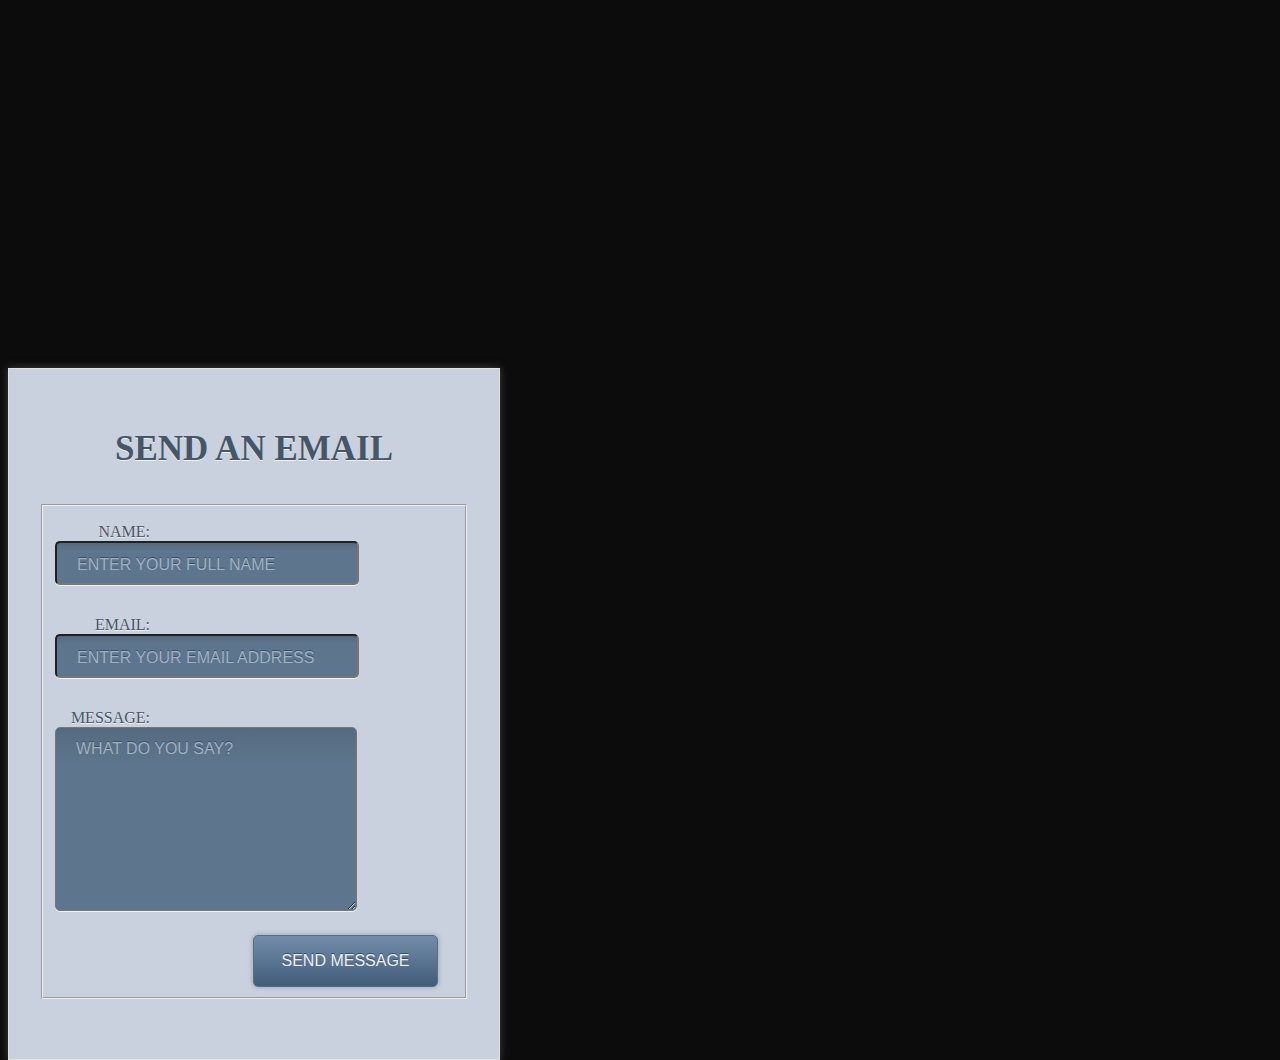
==== forms.html @ 8d55e43e "Welcome to Cleanupville! Population: 4!" ====
<!doctype html>
<html lang="en">
<head>
  <meta charset="utf-8">
  <meta http-equiv="X-UA-Compatible" content="IE=edge,chrome=1">
  <title>Forms</title>
<style>
html, body {
	-webkit-background-size: 10px 10px;
	-moz-background-size: 10px 10px;
	background-size: 10px 10px;
	background-color:#181818;
	background-image: -webkit-gradient(linear, 0 0, 0 100%, color-stop(.5, transparent), color-stop(.5, rgba(0, 0, 0, .5)), to(rgba(0, 0, 0, .5))),-webkit-gradient(linear, 0 0, 100% 0, color-stop(.5, transparent), color-stop(.5, rgba(0, 0, 0, .5)), to(rgba(0, 0, 0, .5)));
	background-image: -moz-linear-gradient(transparent 50%, rgba(0, 0, 0, .5) 50%, rgba(0, 0, 0, .5)),-moz-linear-gradient(0deg, transparent 50%, rgba(0, 0, 0, .5) 50%, rgba(0, 0, 0, .5));
	background-image: -o-linear-gradient(transparent 50%, rgba(0, 0, 0, .5) 50%, rgba(0, 0, 0, .5)),-o-linear-gradient(0deg, transparent 50%, rgba(0, 0, 0, .5) 50%, rgba(0, 0, 0, .5));
	background-image: linear-gradient(transparent 50%, rgba(0, 0, 0, .5) 50%, rgba(0, 0, 0, .5)),linear-gradient(0deg, transparent 50%, rgba(0, 0, 0, .5) 50%, rgba(0, 0, 0, .5));
}
#main { position:relative; }

#contact {
	position:absolute; top:300px; left:0;
	width: 430px; margin: 60px auto; padding: 60px 30px;
	background: #c9d0de; border: 1px solid #e1e1e1;
	-moz-box-shadow: 0px 0px 8px #444;
	-webkit-box-shadow: 0px 0px 8px #444;
}

h1 {
	font-size: 35px; color: #445668; text-transform: uppercase;
	text-align: center; margin: 0 0 35px 0; text-shadow: 0px 1px 0px #f2f2f2;
}

label {
	float: left; clear: left; margin: 11px 20px 0 0; width: 95px;
	text-align: right; font-size: 16px; color: #445668;
	text-transform: uppercase; text-shadow: 0px 1px 0px #f2f2f2;
}

input {
	width: 260px; height: 35px; padding: 5px 20px 0px 20px; margin: 0 0 20px 0;
	background: #5E768D;
	background: -moz-linear-gradient(top, #546A7F 0%, #5E768D 20%); /* firefox */
	background: -webkit-gradient(linear, left top, left bottom, color-stop(0%,#546A7F), color-stop(20%,#5E768D)); /* webkit */
	border-radius: 5px; -moz-border-radius: 5px; -webkit-border-radius: 5px;
	-moz-box-shadow: 0px 1px 0px #f2f2f2;-webkit-box-shadow: 0px 1px 0px #f2f2f2;
	font-family: sans-serif; font-size: 16px; color: #f2f2f2; text-transform: uppercase; text-shadow: 0px -1px 0px #334f71;
}
	input::-webkit-input-placeholder  {
    	color: #a1b2c3; text-shadow: 0px -1px 0px #38506b;
	}
	input:-moz-placeholder {
	    color: #a1b2c3; text-shadow: 0px -1px 0px #38506b;
	}

textarea {
	width: 260px; height: 170px; padding: 12px 20px 0px 20px; margin: 0 0 20px 0;
	background: #5E768D;
	background: -moz-linear-gradient(top, #546A7F 0%, #5E768D 20%); /* firefox */
	background: -webkit-gradient(linear, left top, left bottom, color-stop(0%,#546A7F), color-stop(20%,#5E768D)); /* webkit */
	border-radius: 5px; -moz-border-radius: 5px; -webkit-border-radius: 5px;
	-moz-box-shadow: 0px 1px 0px #f2f2f2;-webkit-box-shadow: 0px 1px 0px #f2f2f2;
	font-family: sans-serif; font-size: 16px; color: #f2f2f2; text-transform: uppercase; text-shadow: 0px -1px 0px #334f71;
}
	textarea::-webkit-input-placeholder  {
    	color: #a1b2c3; text-shadow: 0px -1px 0px #38506b;
	}
	textarea:-moz-placeholder {
	    color: #a1b2c3; text-shadow: 0px -1px 0px #38506b;
	}

input:focus, textarea:focus {
	background: #728eaa;
	background: -moz-linear-gradient(top, #668099 0%, #728eaa 20%); /* firefox */
	background: -webkit-gradient(linear, left top, left bottom, color-stop(0%,#668099), color-stop(20%,#728eaa)); /* webkit */
}

input[type=submit] {
	width: 185px; height: 52px; float: right; padding: 10px 15px; margin: 0 15px 0 0;
	-moz-box-shadow: 0px 0px 5px #999;-webkit-box-shadow: 0px 0px 5px #999;
	border: 1px solid #556f8c;
	background: -moz-linear-gradient(top, #718DA9 0%, #415D79 100%); /* firefox */
	background: -webkit-gradient(linear, left top, left bottom, color-stop(0%,#718DA9), color-stop(100%,#415D79)); /* webkit */
	cursor: pointer;
}
</style>
</head>
<body>
	<div class="container">
		<div id="main">
			<div id="contact">
				<h1>Send an email</h1>
				<form action="#" method="post">
					<fieldset>
						<label for="name">Name:</label>
						<input type="text" id="name" placeholder="Enter your full name" />
						<label for="email">Email:</label>
						<input type="text" id="email" placeholder="Enter your email address" />
						<label for="message">Message:</label>
						<textarea id="message" placeholder="What do you say?"></textarea>
						<input type="submit" value="Send Message" />
					</fieldset>
				</form>
			</div>
		</div>
  	</div> <!--! end of #container -->
</body>
</html>
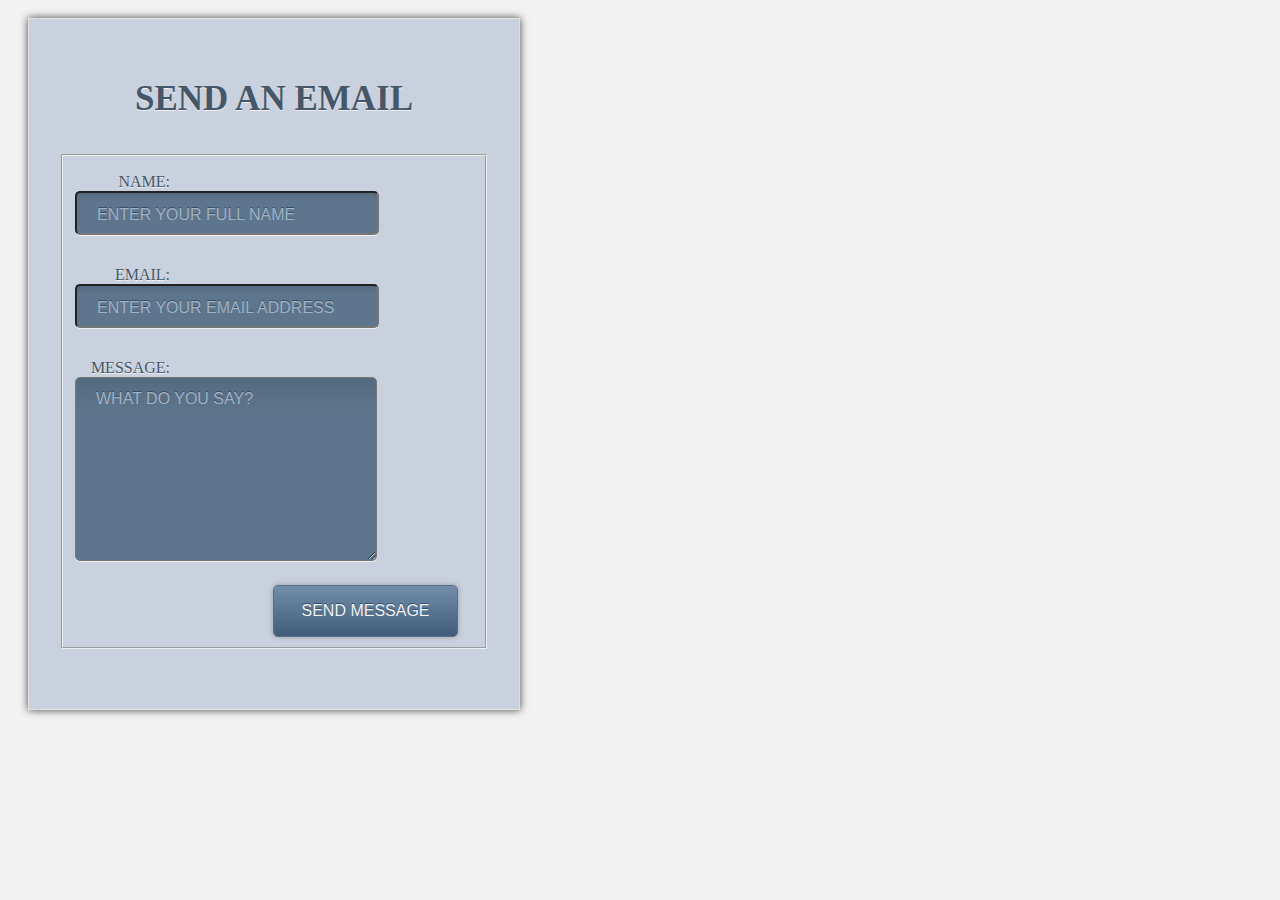
==== commit 96af7e64: "NEW STUFF ALL THE TIME!" ====
--- a/forms.html
+++ b/forms.html
@@ -6,20 +6,13 @@
   <title>Forms</title>
 <style>
 html, body {
-	-webkit-background-size: 10px 10px;
-	-moz-background-size: 10px 10px;
-	background-size: 10px 10px;
-	background-color:#181818;
-	background-image: -webkit-gradient(linear, 0 0, 0 100%, color-stop(.5, transparent), color-stop(.5, rgba(0, 0, 0, .5)), to(rgba(0, 0, 0, .5))),-webkit-gradient(linear, 0 0, 100% 0, color-stop(.5, transparent), color-stop(.5, rgba(0, 0, 0, .5)), to(rgba(0, 0, 0, .5)));
-	background-image: -moz-linear-gradient(transparent 50%, rgba(0, 0, 0, .5) 50%, rgba(0, 0, 0, .5)),-moz-linear-gradient(0deg, transparent 50%, rgba(0, 0, 0, .5) 50%, rgba(0, 0, 0, .5));
-	background-image: -o-linear-gradient(transparent 50%, rgba(0, 0, 0, .5) 50%, rgba(0, 0, 0, .5)),-o-linear-gradient(0deg, transparent 50%, rgba(0, 0, 0, .5) 50%, rgba(0, 0, 0, .5));
-	background-image: linear-gradient(transparent 50%, rgba(0, 0, 0, .5) 50%, rgba(0, 0, 0, .5)),linear-gradient(0deg, transparent 50%, rgba(0, 0, 0, .5) 50%, rgba(0, 0, 0, .5));
+	background-color:#f2f2f2;
 }
 #main { position:relative; }
 
 #contact {
-	position:absolute; top:300px; left:0;
-	width: 430px; margin: 60px auto; padding: 60px 30px;
+	position:absolute; top:10px; left:20px;
+	width: 430px; margin:0px auto; padding: 60px 30px;
 	background: #c9d0de; border: 1px solid #e1e1e1;
 	-moz-box-shadow: 0px 0px 8px #444;
 	-webkit-box-shadow: 0px 0px 8px #444;
